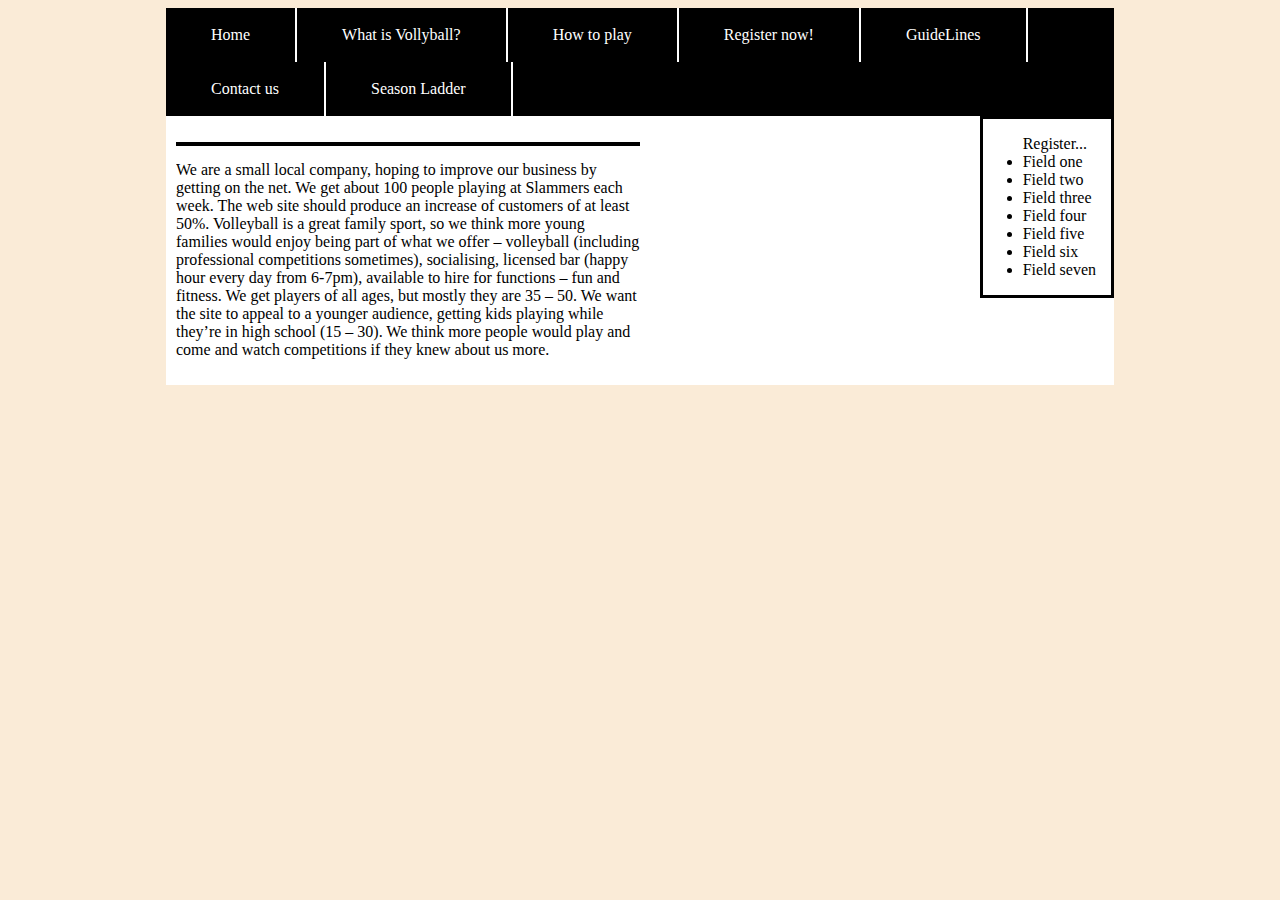
==== index.html @ ce6f686a "Website design first push" ====
<!DOCTYPE html>
<html lang="en">
<head>
    <link rel="stylesheet" href="StyleA.css">
    <meta charset="UTF-8">
    <title>Slammer's Beach Vollyball</title>
</head>

<body>
<div id="page-wrap">
    <ul class="navigation-list">
        <li><a class="active" href="index.html">Home</a></li>
        <li><a href ="WhatIsVollyball.html">What is Vollyball?</a></li>
        <li><a href ="HowToPlay.html"> How to play</a></li>
        <li><a href ="Register.html"> Register now!</a></li>
        <li><a href ="GuideLines.html"> GuideLines</a></li>
        <li><a href ="ContactInformation.html"> Contact us</a></li>
        <li><a href = "SeasonLadder.html"> Season Ladder</a></li>
    </ul>
    <div id="right-side-home">
        <ul>
            Register...
            <li>
                Field one
            </li>
            <li>
                Field two
            </li>
            <li>
                Field three
            </li>
            <li>
                Field four
            </li>
            <li>
                Field five
            </li>
            <li>
                Field six
            </li>
            <li>
                Field seven
            </li>
        </ul>
    </div>
    <div class="front-page-information">
        <p>

            We are a small local company, hoping to improve our business by getting on the net. We get about 100 people
            playing at Slammers each week. The web site should produce an increase of customers of at least 50%.
            Volleyball is a great family sport, so we think more young families would enjoy being part of what we offer
            – volleyball (including professional competitions sometimes), socialising, licensed bar (happy hour
            every day from 6-7pm), available to hire for functions – fun and fitness.
            We get players of all ages, but mostly they are 35 – 50. We want the site to appeal to a younger audience,
            getting kids playing while they’re in high school (15 – 30). We think more people would play and come and
            watch competitions if they knew about us more.

        </p>
    </div>

</div>
</body>
</html>
---- StyleA.css ----
body {
    background-color: antiquewhite;
    background-repeat: no-repeat;
    background-blend-mode: color-dodge;
}

#page-wrap {
    background-color: white;
    width: 75%;
    margin: 0 auto;
}

ul.navigation-list {
    background-color: black;
    list-style-type: none;
    margin: 0;
    padding: 0;
    overflow: hidden;

}

ul.navigation-list>li {
    float: left;
}

ul.navigation-list>li a {
    border-right: solid 2px white;
    display: block;
    color: white;
    padding: 18px 45px;
    text-align: center;
    text-decoration: none;
}

ul.navigation-list>li a:hover {
    background-color: plum;

}

div.front-page-information {
    padding: 10px;
}

div.front-page-information>p {
    border-top: solid black 4px;
    padding-top: 15px;
    text-align: left;
    width: 50%;
    overflow: hidden;
}

#right-side-home {
    border: solid 3px black;
    float: right;
    padding-right: 15px;
}
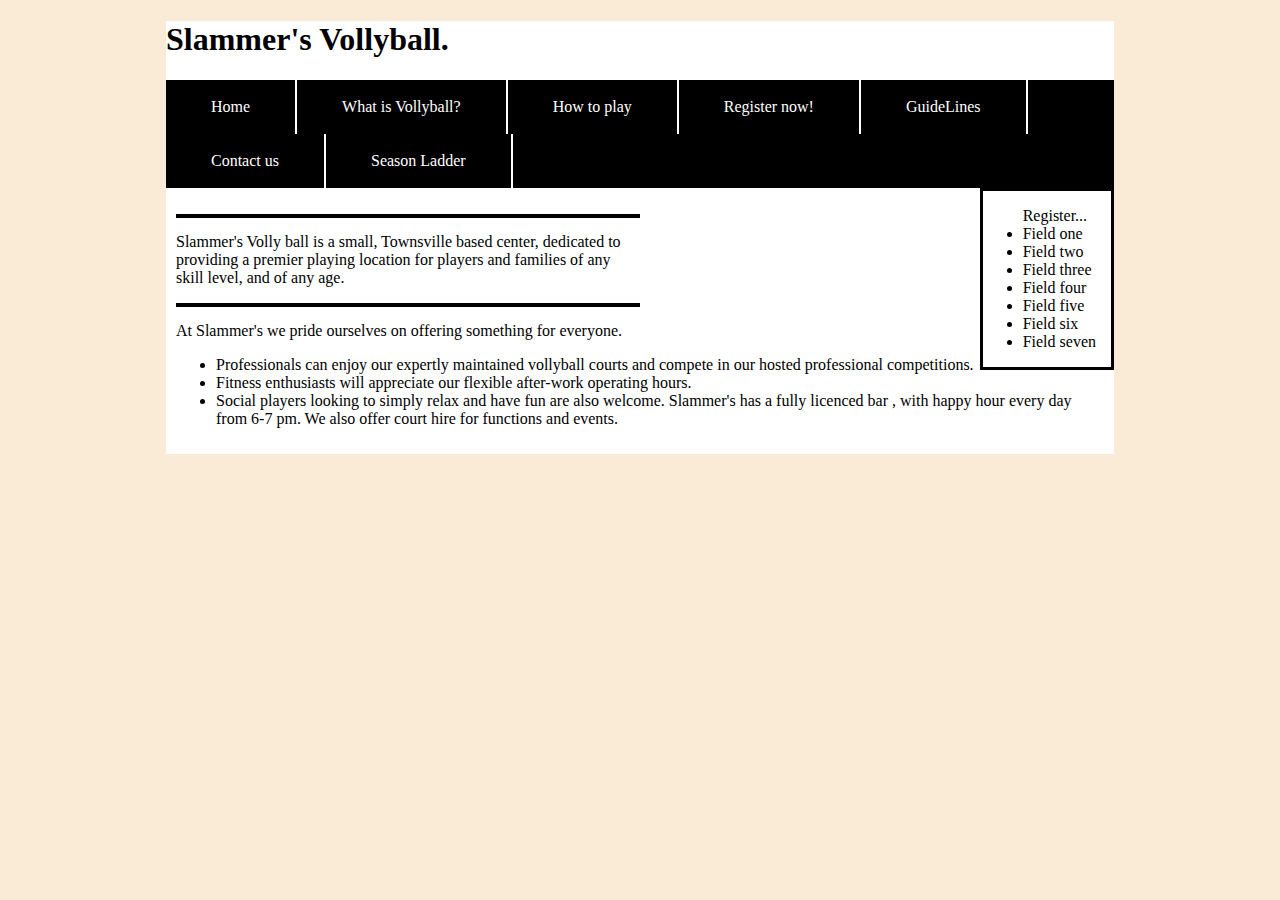
==== commit 4d072913: "Added forms / back-end php script to Registration." ====
--- a/index.html
+++ b/index.html
@@ -8,6 +8,7 @@
 
 <body>
 <div id="page-wrap">
+    <h1> Slammer's Vollyball.</h1>
     <ul class="navigation-list">
         <li><a class="active" href="index.html">Home</a></li>
         <li><a href ="WhatIsVollyball.html">What is Vollyball?</a></li>
@@ -46,16 +47,21 @@
     <div class="front-page-information">
         <p>
 
-            We are a small local company, hoping to improve our business by getting on the net. We get about 100 people
-            playing at Slammers each week. The web site should produce an increase of customers of at least 50%.
-            Volleyball is a great family sport, so we think more young families would enjoy being part of what we offer
-            – volleyball (including professional competitions sometimes), socialising, licensed bar (happy hour
-            every day from 6-7pm), available to hire for functions – fun and fitness.
-            We get players of all ages, but mostly they are 35 – 50. We want the site to appeal to a younger audience,
-            getting kids playing while they’re in high school (15 – 30). We think more people would play and come and
-            watch competitions if they knew about us more.
+            Slammer's Volly ball is a small, Townsville based center, dedicated to providing a premier playing location
+            for players and families of any skill level, and of any age.
+        </p>
+        <p>
+            At Slammer's we pride ourselves on offering something for everyone.
+        </p>
+            <ul>
+                <li> Professionals can enjoy our expertly maintained vollyball courts and compete
+            in our hosted professional competitions.</li>
 
-        </p>
+                <li> Fitness enthusiasts will appreciate our flexible after-work operating hours.</li>
+
+                <li> Social players looking to simply relax and have fun are also welcome. Slammer's has a fully licenced bar
+            , with happy hour every day from 6-7 pm. We also offer court hire for functions and events.</li>
+            </ul>
     </div>
 
 </div>
--- a/StyleA.css
+++ b/StyleA.css
@@ -37,6 +37,10 @@
 
 }
 
+ul.contact-information>li {
+    padding: 20px;
+}
+
 div.front-page-information {
     padding: 10px;
 }
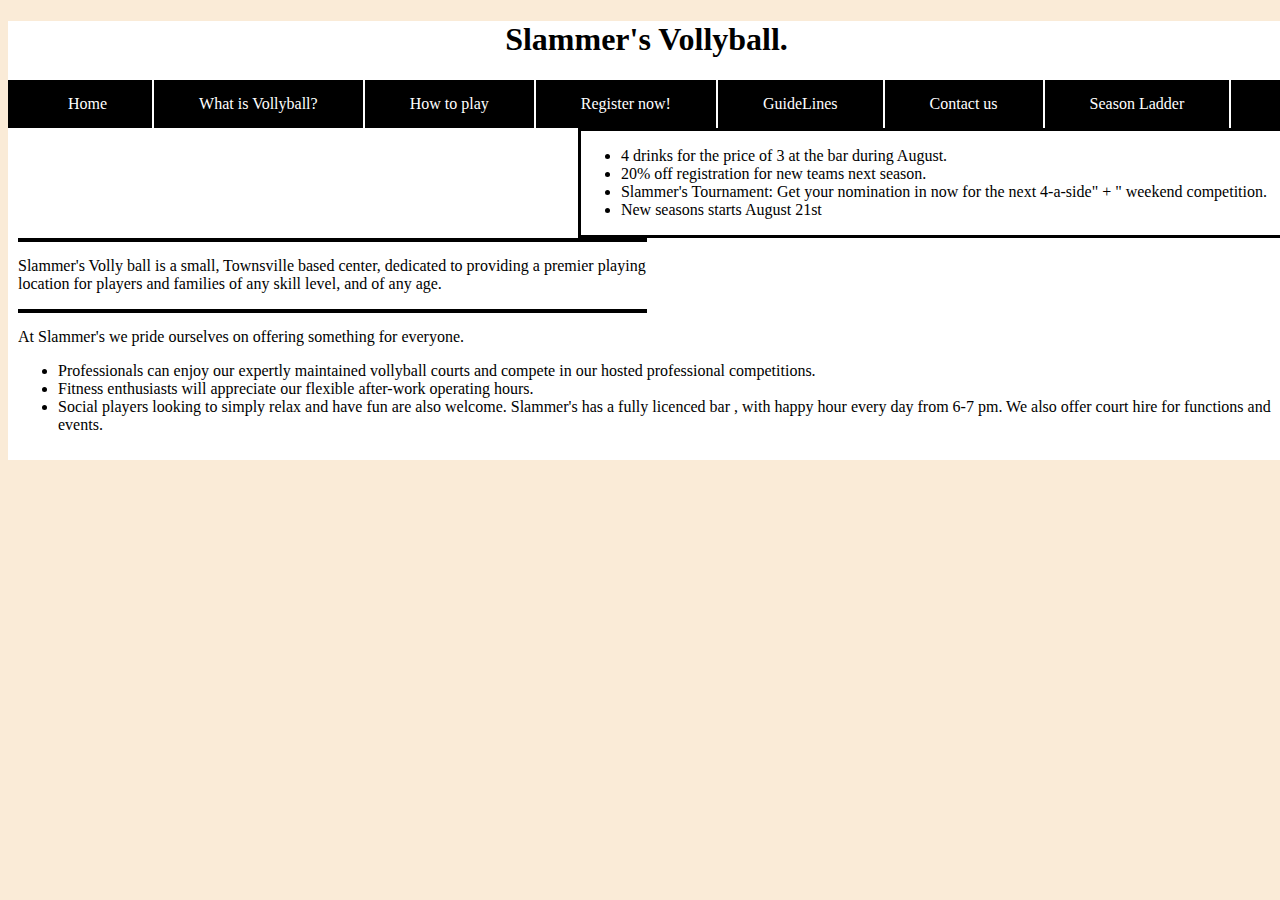
==== commit 4e693eaf: "test-code for dynamic announcementbox added." ====
--- a/index.html
+++ b/index.html
@@ -6,7 +6,7 @@
     <title>Slammer's Beach Vollyball</title>
 </head>
 
-<body>
+<body onload="displayAnnouncements()">
 <div id="page-wrap">
     <h1> Slammer's Vollyball.</h1>
     <ul class="navigation-list">
@@ -18,30 +18,13 @@
         <li><a href ="ContactInformation.html"> Contact us</a></li>
         <li><a href = "SeasonLadder.html"> Season Ladder</a></li>
     </ul>
-    <div id="right-side-home">
+    <div id="announcement-box">
         <ul>
-            Register...
-            <li>
-                Field one
-            </li>
-            <li>
-                Field two
-            </li>
-            <li>
-                Field three
-            </li>
-            <li>
-                Field four
-            </li>
-            <li>
-                Field five
-            </li>
-            <li>
-                Field six
-            </li>
-            <li>
-                Field seven
-            </li>
+            <li>4 drinks for the price of 3 at the bar during August.</li>
+            <li>20% off registration for new teams next season.</li>
+            <li>Slammer's Tournament: Get your nomination in now for the next 4-a-side" +
+                " weekend competition.</li>
+            <li>New seasons starts August 21st</li>
         </ul>
     </div>
     <div class="front-page-information">
@@ -66,4 +49,5 @@
 
 </div>
 </body>
+
 </html>--- a/StyleA.css
+++ b/StyleA.css
@@ -4,17 +4,24 @@
     background-blend-mode: color-dodge;
 }
 
+h1 {
+    text-align: center;
+}
+
 #page-wrap {
     background-color: white;
-    width: 75%;
+    width: 66%;
+    min-width: 1277px;
     margin: 0 auto;
+
 }
 
 ul.navigation-list {
     background-color: black;
+    display: block;
     list-style-type: none;
     margin: 0;
-    padding: 0;
+    padding: 15px;
     overflow: hidden;
 
 }
@@ -25,9 +32,9 @@
 
 ul.navigation-list>li a {
     border-right: solid 2px white;
-    display: block;
     color: white;
-    padding: 18px 45px;
+    margin: auto;
+    padding: 45px;
     text-align: center;
     text-decoration: none;
 }
@@ -53,8 +60,86 @@
     overflow: hidden;
 }
 
-#right-side-home {
+#announcement-box {
     border: solid 3px black;
     float: right;
     padding-right: 15px;
-}+}
+
+#announcement-box ul li {
+
+}
+
+table.season-ladder-table {
+    background-color: black;
+    border: 7px solid white;
+    color: ivory;
+    width: 33%;
+    margin: 0 auto;
+    min-width: 840px;
+    padding: 30px;
+    table-layout: auto;
+
+}
+
+table.season-ladder-table thead {
+    background-color: blueviolet;
+    border: 2px solid black;
+}
+
+table.season-ladder-table tr th, table.season-ladder-table tr td {
+    border: 1px outset white;
+    padding: 9px 15px;
+}
+
+form.register-form {
+    background-color: black;
+    border: 7px solid white;
+    color: ivory;
+    width: 33%;
+    margin: 0 auto;
+    min-width: 840px;
+    padding: 30px 30px 300px;
+}
+
+div.registration-user-details {
+    border: 1px solid white;
+    padding: 10px;
+
+}
+
+ div.registration-user-details p {
+    padding: 2px;
+    width: 33%;
+
+}
+
+div.registration-user-day {
+    border: 1px solid white;
+}
+
+div.registration-user-time {
+    border: 1px solid white;
+}
+
+div.registration-accept {
+    text-align: center;
+}
+/*form.register-form input {*/
+    /*padding: 10px;*/
+    /*margin: 20px;*/
+/*}*/
+
+p#guideline-text {
+    border: 4px outset white;
+    margin: 0 auto;
+    padding: 15px;
+    width: 40%;
+    text-align: justify;
+}
+
+p#guideline-header {
+    border-bottom: 1px solid white;
+    font-size: 4ch;
+    text-align: center;
+}
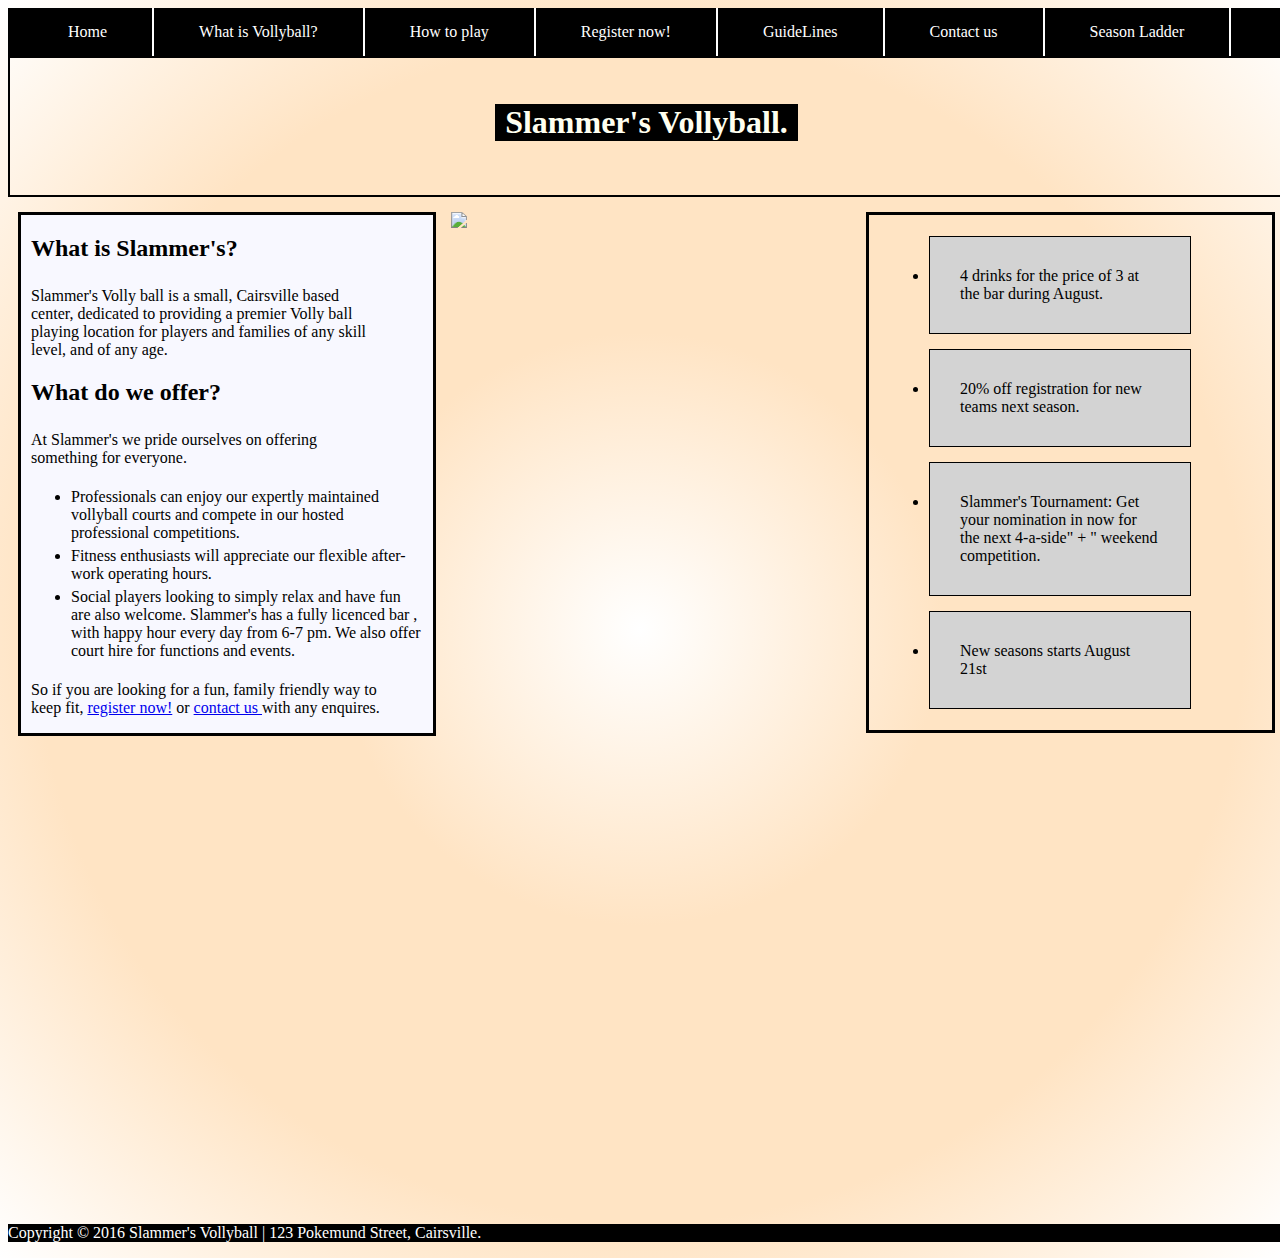
==== commit e5fb3763: "Polish." ====
--- a/index.html
+++ b/index.html
@@ -6,48 +6,66 @@
     <title>Slammer's Beach Vollyball</title>
 </head>
 
-<body onload="displayAnnouncements()">
-<div id="page-wrap">
-    <h1> Slammer's Vollyball.</h1>
-    <ul class="navigation-list">
-        <li><a class="active" href="index.html">Home</a></li>
-        <li><a href ="WhatIsVollyball.html">What is Vollyball?</a></li>
-        <li><a href ="HowToPlay.html"> How to play</a></li>
-        <li><a href ="Register.html"> Register now!</a></li>
-        <li><a href ="GuideLines.html"> GuideLines</a></li>
-        <li><a href ="ContactInformation.html"> Contact us</a></li>
-        <li><a href = "SeasonLadder.html"> Season Ladder</a></li>
-    </ul>
-    <div id="announcement-box">
-        <ul>
-            <li>4 drinks for the price of 3 at the bar during August.</li>
-            <li>20% off registration for new teams next season.</li>
-            <li>Slammer's Tournament: Get your nomination in now for the next 4-a-side" +
-                " weekend competition.</li>
-            <li>New seasons starts August 21st</li>
+<body>
+    <div class="page-wrap">
+        <ul class="navigation-list">
+            <li><a class="active" href="index.html">Home</a></li>
+            <li><a href ="WhatIsVollyball.html">What is Vollyball?</a></li>
+            <li><a href ="HowToPlay.html"> How to play</a></li>
+            <li><a href ="Register.html"> Register now!</a></li>
+            <li><a href ="GuideLines.html"> GuideLines</a></li>
+            <li><a href ="ContactInformation.html"> Contact us</a></li>
+            <li><a href = "SeasonLadder.html"> Season Ladder</a></li>
         </ul>
+        <div class="header-box">
+            <h1> Slammer's Vollyball.</h1>
+        </div>
+        <div class="announcement-box">
+            <ul>
+                <li>4 drinks for the price of 3 at the bar during August.</li>
+                <li>20% off registration for new teams next season.</li>
+                <li>Slammer's Tournament: Get your nomination in now for the next 4-a-side" +
+                    " weekend competition.</li>
+                <li>New seasons starts August 21st</li>
+            </ul>
+        </div>
+        <div class = "center-small-image-box">
+            <img src="Res/BeachVolleyball/small-actionshot.jpg">
+        </div>
+        <div class="front-page-information">
+            <h2>What is Slammer's?</h2>
+            <p>
+                Slammer's Volly ball is a small, Cairsville based center, dedicated to providing a premier Volly ball
+                playing location for players and families of any skill level, and of any age.
+            </p>
+            <h2>What do we offer?</h2>
+            <p>
+                At Slammer's we pride ourselves on offering something for everyone.
+            </p>
+                <ul>
+                    <li> Professionals can enjoy our expertly maintained vollyball courts and compete
+                in our hosted professional competitions.</li>
+
+                    <li> Fitness enthusiasts will appreciate our flexible after-work operating hours.</li>
+
+                    <li> Social players looking to simply relax and have fun are also welcome. Slammer's has a fully licenced bar
+                , with happy hour every day from 6-7 pm. We also offer court hire for functions and events.</li>
+                </ul>
+            <p>
+                So if you are looking for a fun, family friendly way to keep fit, <a href="Register.html">register now!</a>
+                or <a href="ContactInformation.html">contact us </a>with any enquires.
+            </p>
+
+        </div>
+        <!--<div class="bottom-image">-->
+            <!--<img src="Res/BeachVolleyball/beachNet-pagewrap.jpg">-->
+        <!--</div>-->
     </div>
-    <div class="front-page-information">
-        <p>
-
-            Slammer's Volly ball is a small, Townsville based center, dedicated to providing a premier playing location
-            for players and families of any skill level, and of any age.
-        </p>
-        <p>
-            At Slammer's we pride ourselves on offering something for everyone.
-        </p>
-            <ul>
-                <li> Professionals can enjoy our expertly maintained vollyball courts and compete
-            in our hosted professional competitions.</li>
-
-                <li> Fitness enthusiasts will appreciate our flexible after-work operating hours.</li>
-
-                <li> Social players looking to simply relax and have fun are also welcome. Slammer's has a fully licenced bar
-            , with happy hour every day from 6-7 pm. We also offer court hire for functions and events.</li>
-            </ul>
-    </div>
-
-</div>
+    <footer>
+        <p>Copyright © 2016 Slammer's Vollyball | 123 Pokemund Street, Cairsville.</p>
+        <!--ready-to-implement facebook and twitter linkage-->
+        <!--<a href="https://www.facebook.com/" target="_blank">Follow us on facebook or twitter</a>-->
+    </footer>
 </body>
 
 </html>--- a/StyleA.css
+++ b/StyleA.css
@@ -1,19 +1,28 @@
 body {
-    background-color: antiquewhite;
-    background-repeat: no-repeat;
-    background-blend-mode: color-dodge;
-}
-
-h1 {
-    text-align: center;
-}
-
-#page-wrap {
-    background-color: white;
+    background: bisque; /*old Internet Explorer compatibility*/
+    background: -webkit-radial-gradient(white, bisque, bisque, white);
+    background: -moz-radial-gradient(white, bisque, bisque, white);
+    background: radial-gradient(white, bisque, bisque, white);
+    background-size: 100%;
+}
+
+div.page-wrap {
+    background: white;
+    background: url("Res/BeachVolleyball/beachNet-pagewrap-50transparent.jpg");
+    margin: 0 auto;
+    min-height: 1200px;
+    min-width: 1277px;
     width: 66%;
-    min-width: 1277px;
-    margin: 0 auto;
-
+}
+
+div.page-wrap p {
+    width: 50%;
+}
+
+div.large-paragraph {
+    background: #f7f3fa;
+    font-size: 2ch;
+    word-spacing: 1px;
 }
 
 ul.navigation-list {
@@ -23,7 +32,6 @@
     margin: 0;
     padding: 15px;
     overflow: hidden;
-
 }
 
 ul.navigation-list>li {
@@ -41,7 +49,26 @@
 
 ul.navigation-list>li a:hover {
     background-color: plum;
-
+    background-size: 30px 30px;
+
+}
+
+div.header-box {
+    background: url("Res/BeachVolleyball/sandheader.jpg");
+    border: 2px solid black;
+    margin: 0 auto;
+    min-height: 112px;
+    min-width: 1273px;
+    padding-top: 25px;
+    text-align: center;
+    width: 66%;
+}
+
+div.header-box h1 {
+    background: black;
+    color: ivory;
+    display: inline-block;
+    padding: 0 10px;
 }
 
 ul.contact-information>li {
@@ -49,25 +76,48 @@
 }
 
 div.front-page-information {
-    padding: 10px;
-}
-
-div.front-page-information>p {
-    border-top: solid black 4px;
-    padding-top: 15px;
+    background: ghostwhite;
+    border: solid 3px black;
+    float: left;
+    margin: 15px 10px;
+    /*overflow: inherit;*/
+    padding: 0 10px;
+    width: 392px;
+}
+
+div.front-page-information>p, div.front-page-information>ul>li {
+    padding-top: 5px;
     text-align: left;
-    width: 50%;
-    overflow: hidden;
-}
-
-#announcement-box {
+    width: 350px;
+    /*overflow: hidden;*/
+}
+
+div.announcement-box {
     border: solid 3px black;
     float: right;
-    padding-right: 15px;
-}
-
-#announcement-box ul li {
-
+    margin: 15px 10px;
+    padding: 5px;
+    width: 393px;
+
+}
+
+div.announcement-box ul li {
+    background: lightgrey;
+    border: 1px solid black;
+    padding: 30px;
+    margin: 15px;
+    width: 200px;
+}
+
+div.large-paragraph {
+    border: solid 3px black;
+    margin: 15px;
+    padding: 0 10px;
+    width: 627px;
+}
+
+div.large-paragraph p {
+    width: 600px;
 }
 
 table.season-ladder-table {
@@ -123,14 +173,11 @@
 }
 
 div.registration-accept {
-    text-align: center;
-}
-/*form.register-form input {*/
-    /*padding: 10px;*/
-    /*margin: 20px;*/
-/*}*/
-
-p#guideline-text {
+    border: solid 1px white;
+    text-align: center;
+}
+
+div.registration-accept p#guideline-text {
     border: 4px outset white;
     margin: 0 auto;
     padding: 15px;
@@ -138,8 +185,76 @@
     text-align: justify;
 }
 
-p#guideline-header {
+div.registration-accept p#guideline-header {
     border-bottom: 1px solid white;
     font-size: 4ch;
     text-align: center;
-}
+    width: 100%;
+}
+
+p#guideline-agree-box, p#registration-form-submit {
+    text-align: center;
+    width: 100%;
+}
+
+div.registration-accept input {
+    text-align: center;
+    font-size: 4ch;
+}
+
+div.guideline-paragraph {
+    background: ghostwhite;
+    border: solid 3px black;
+    display: inline-block;
+    margin: 0 auto;
+    padding: 10px;
+    text-align: center;
+}
+
+div.guideline-paragraph p {
+    display: inline-block;
+    text-align: justify;
+    width: 40%;
+    padding: 15px 70px;
+}
+
+ul.contact-information li {
+    font-size: 3ch;
+    text-align: justify;
+}
+
+div.center-small-image-box {
+    display: inline-block;
+    margin: 15px 5px ;
+}
+
+div.right-image-box {
+    border: solid 3px black;
+    float: right;
+    margin: 15px;
+    padding: 0 auto;
+}
+
+div.right-small-image-box {
+    border: solid 3px black;
+    height: 196px;
+    margin: 30px 15px;
+    width: 195px;
+    float: right;
+}
+
+div.bottom-image-box {
+    border: solid 3px black;
+    height: 675px;
+    margin: 0 auto;
+    margin-top: 50px;
+    width: 900px;
+}
+
+footer {
+    background: black;
+    color: white;
+    margin: 0 auto;
+    min-width: 1277px;
+    width: 66%;
+}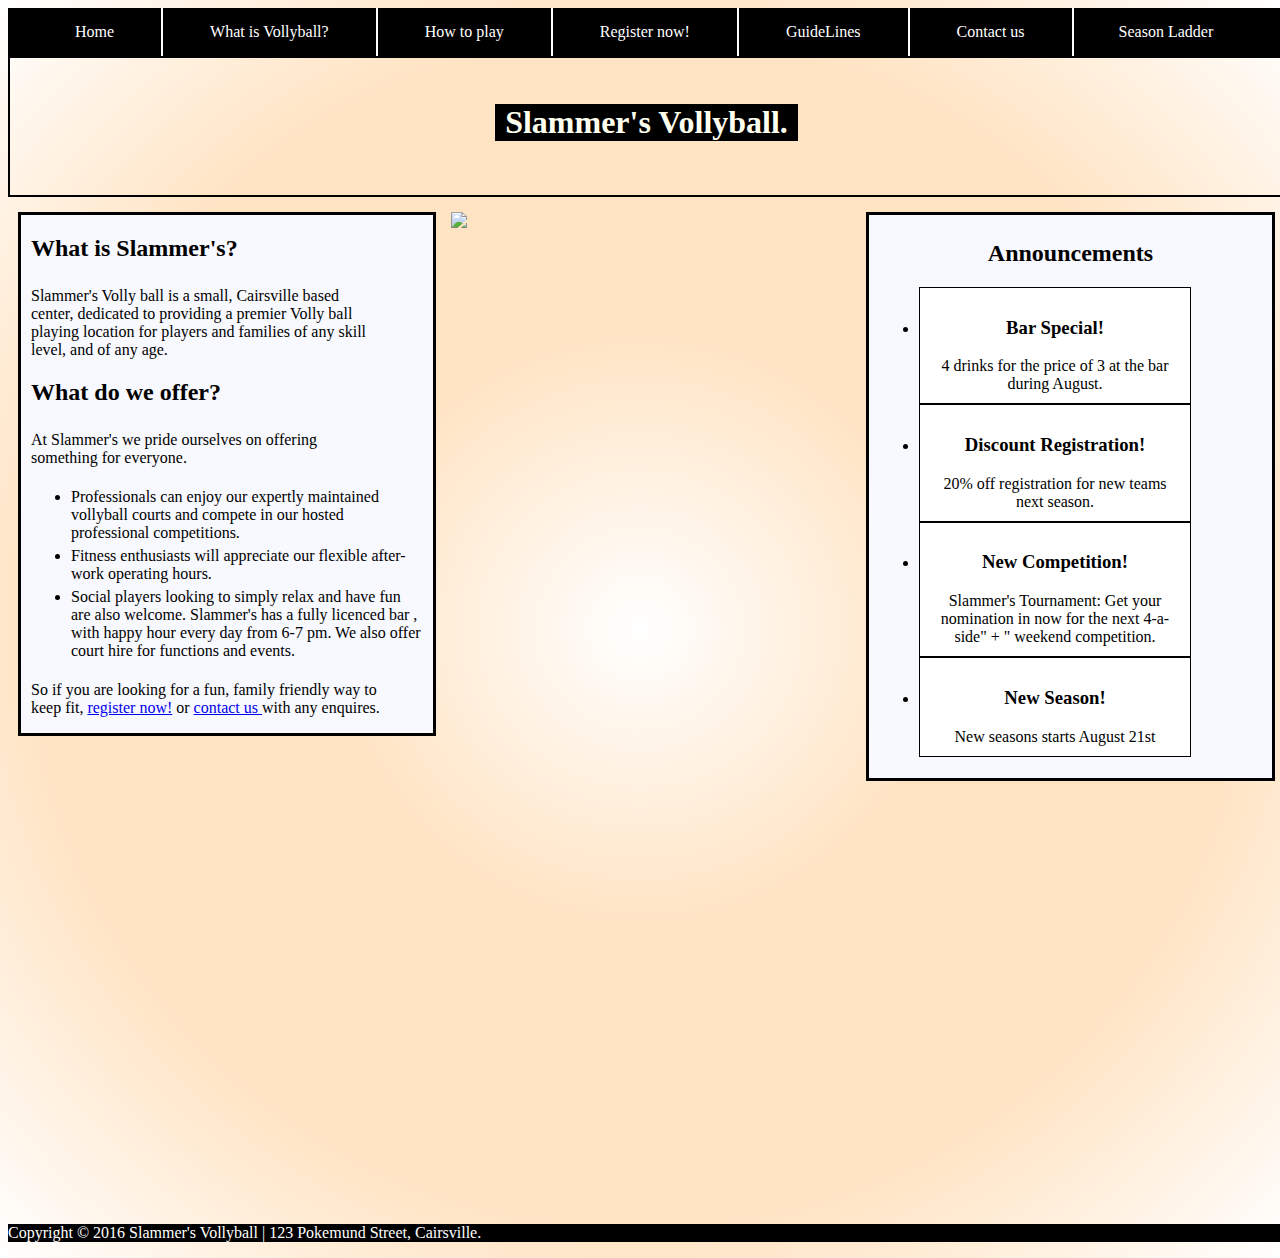
==== commit 8b3634eb: "More polish + registration form improvements." ====
--- a/index.html
+++ b/index.html
@@ -9,24 +9,25 @@
 <body>
     <div class="page-wrap">
         <ul class="navigation-list">
-            <li><a class="active" href="index.html">Home</a></li>
+            <li><a  href="index.html">Home</a></li>
             <li><a href ="WhatIsVollyball.html">What is Vollyball?</a></li>
             <li><a href ="HowToPlay.html"> How to play</a></li>
             <li><a href ="Register.html"> Register now!</a></li>
             <li><a href ="GuideLines.html"> GuideLines</a></li>
             <li><a href ="ContactInformation.html"> Contact us</a></li>
-            <li><a href = "SeasonLadder.html"> Season Ladder</a></li>
+            <li><a class="nav-end" href="SeasonLadder.html"> Season Ladder</a></li>
         </ul>
         <div class="header-box">
             <h1> Slammer's Vollyball.</h1>
         </div>
         <div class="announcement-box">
+            <h2>Announcements</h2>
             <ul>
-                <li>4 drinks for the price of 3 at the bar during August.</li>
-                <li>20% off registration for new teams next season.</li>
-                <li>Slammer's Tournament: Get your nomination in now for the next 4-a-side" +
+                <li><h3>Bar Special!</h3>4 drinks for the price of 3 at the bar during August.</li>
+                <li><h3>Discount Registration!</h3>20% off registration for new teams next season.</li>
+                <li><h3>New Competition!</h3>Slammer's Tournament: Get your nomination in now for the next 4-a-side" +
                     " weekend competition.</li>
-                <li>New seasons starts August 21st</li>
+                <li><h3>New Season!</h3>New seasons starts August 21st</li>
             </ul>
         </div>
         <div class = "center-small-image-box">
--- a/StyleA.css
+++ b/StyleA.css
@@ -30,7 +30,7 @@
     display: block;
     list-style-type: none;
     margin: 0;
-    padding: 15px;
+    padding: 15px 20px;
     overflow: hidden;
 }
 
@@ -42,10 +42,18 @@
     border-right: solid 2px white;
     color: white;
     margin: auto;
+    padding: 47px;
+    text-align: center;
+    text-decoration: none;
+}
+
+ul.navigation-list li a.nav-end {
+    border-right: 0;
+    color: white;
+    margin: auto;
     padding: 45px;
     text-align: center;
-    text-decoration: none;
-}
+    text-decoration: none;}
 
 ul.navigation-list>li a:hover {
     background-color: plum;
@@ -93,20 +101,26 @@
 }
 
 div.announcement-box {
+    background: ghostwhite;
     border: solid 3px black;
     float: right;
     margin: 15px 10px;
     padding: 5px;
+    text-align: center;
     width: 393px;
 
 }
 
 div.announcement-box ul li {
-    background: lightgrey;
+    background: white;
     border: 1px solid black;
-    padding: 30px;
-    margin: 15px;
-    width: 200px;
+    padding: 10px;
+    margin: 0 5px;
+    width: 250px;
+}
+
+div.announcement-box h3 {
+
 }
 
 div.large-paragraph {
@@ -122,10 +136,10 @@
 
 table.season-ladder-table {
     background-color: black;
-    border: 7px solid white;
     color: ivory;
     width: 33%;
     margin: 0 auto;
+    margin-top: 15px;
     min-width: 840px;
     padding: 30px;
     table-layout: auto;
@@ -133,23 +147,59 @@
 }
 
 table.season-ladder-table thead {
-    background-color: blueviolet;
+    background-color: purple;
     border: 2px solid black;
 }
 
 table.season-ladder-table tr th, table.season-ladder-table tr td {
     border: 1px outset white;
-    padding: 9px 15px;
+    padding: 10px 15px;
+}
+
+table.season-ladder-table tr:nth-last-child(n+8):nth-last-child(n+7) {
+    animation-name: color-change;
+    animation-duration: 3s;
+    animation-iteration-count: infinite;
+    animation-direction: alternate;
+}
+
+@-webkit-keyframes color-change {
+    from {color: gold}
+    to {color: white;}
+}
+
+@-moz-keyframes color-change {
+    from {color: black;}
+    to {color: darkgrey;}
+}
+
+@-ms-keyframes color-change {
+    from {color: black;}
+    to {color: darkgrey;}
+}
+
+@-o-keyframes color-change {
+    from {color: black;}
+    to {color: darkgrey;}
+}
+
+@keyframes color-change {
+    from {color: gold}
+    to {color: white;}
 }
 
 form.register-form {
     background-color: black;
-    border: 7px solid white;
     color: ivory;
     width: 33%;
     margin: 0 auto;
+    margin-top: 15px;
     min-width: 840px;
-    padding: 30px 30px 300px;
+    padding: 30px 30px 1800px;
+}
+
+form.register-form h2 {
+    text-align: center;
 }
 
 div.registration-user-details {
@@ -160,7 +210,7 @@
 
  div.registration-user-details p {
     padding: 2px;
-    width: 33%;
+    width: 50%;
 
 }
 
@@ -200,6 +250,16 @@
 div.registration-accept input {
     text-align: center;
     font-size: 4ch;
+}
+
+p.required-field {
+    color: lightgoldenrodyellow;
+    font-size: 75%;
+}
+
+span.required-denote {
+    color: lightgoldenrodyellow;
+    font-size: 75%;
 }
 
 div.guideline-paragraph {
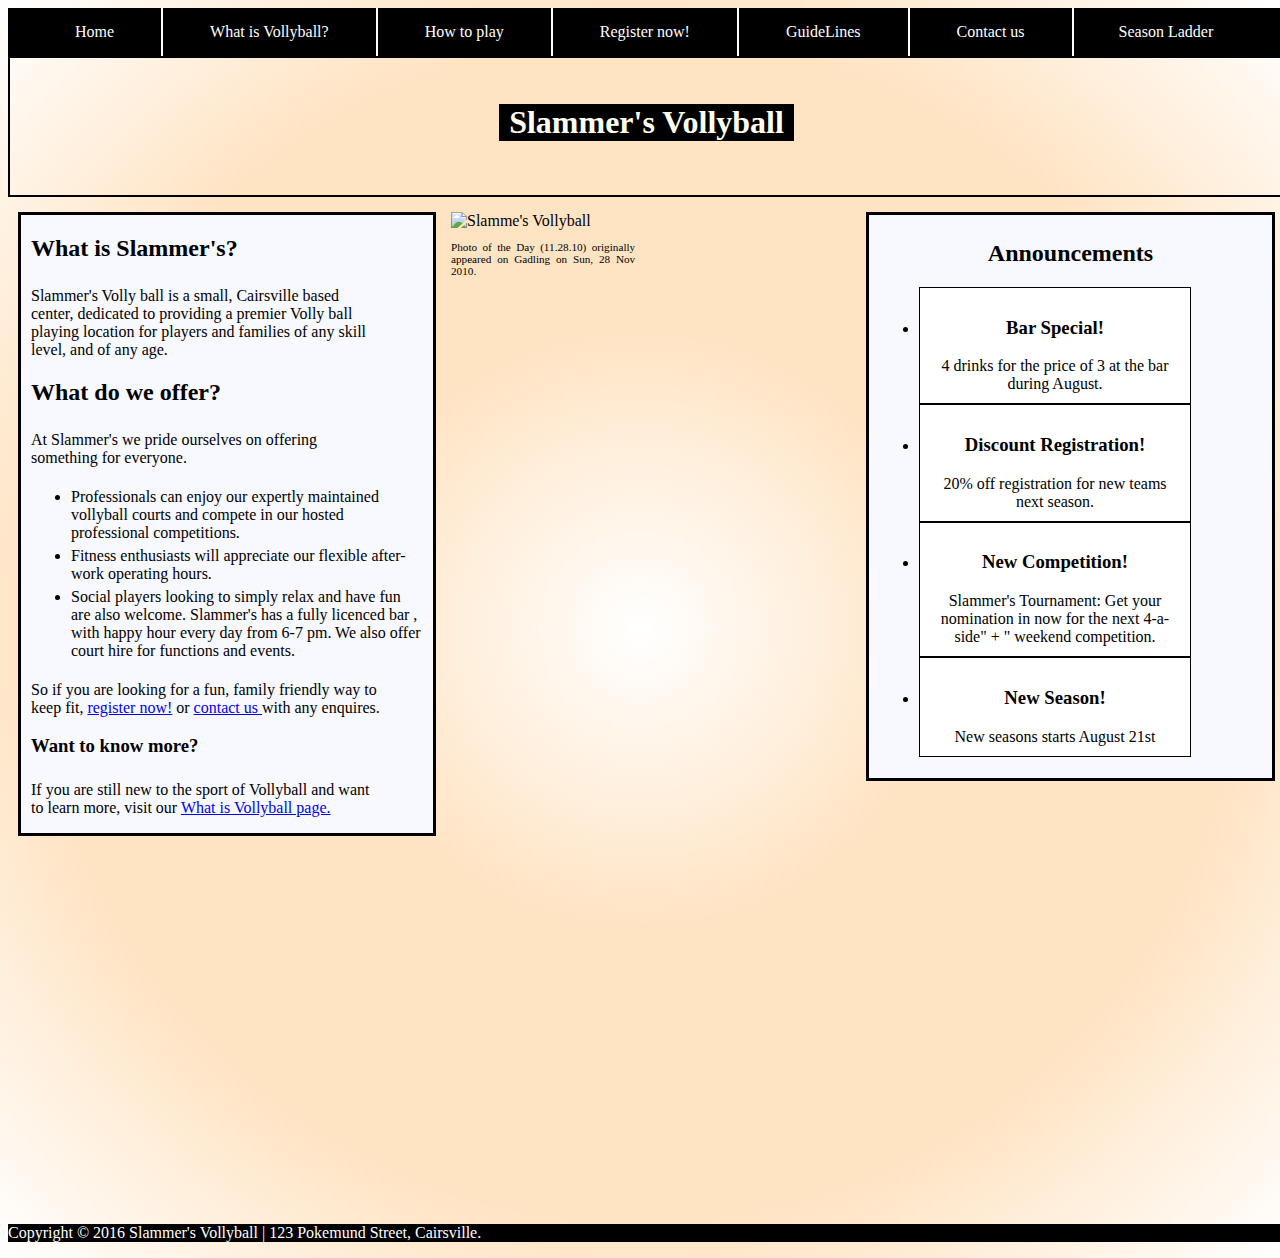
==== commit f46dd268: "More polish + registration form improvements." ====
--- a/index.html
+++ b/index.html
@@ -18,7 +18,7 @@
             <li><a class="nav-end" href="SeasonLadder.html"> Season Ladder</a></li>
         </ul>
         <div class="header-box">
-            <h1> Slammer's Vollyball.</h1>
+            <h1> Slammer's Vollyball</h1>
         </div>
         <div class="announcement-box">
             <h2>Announcements</h2>
@@ -31,7 +31,10 @@
             </ul>
         </div>
         <div class = "center-small-image-box">
-            <img src="Res/BeachVolleyball/small-actionshot.jpg">
+            <img src="Res/BeachVolleyball/small-actionshot.jpg" alt="Slamme's Vollyball">
+            <p class="copy-right-statement">Photo of the Day (11.28.10) originally appeared on Gadling on Sun,
+                28 Nov 2010.
+            </p>
         </div>
         <div class="front-page-information">
             <h2>What is Slammer's?</h2>
@@ -56,6 +59,11 @@
                 So if you are looking for a fun, family friendly way to keep fit, <a href="Register.html">register now!</a>
                 or <a href="ContactInformation.html">contact us </a>with any enquires.
             </p>
+            <h3>Want to know more?</h3>
+            <p>
+                If you are still new to the sport of Vollyball and
+                want to learn more, visit our <a href="WhatIsVollyball.html">What is Vollyball page.</a>
+            </p>
 
         </div>
         <!--<div class="bottom-image">-->
--- a/StyleA.css
+++ b/StyleA.css
@@ -291,8 +291,10 @@
 div.right-image-box {
     border: solid 3px black;
     float: right;
+    height: 900px;
     margin: 15px;
     padding: 0 auto;
+    width: 600px;
 }
 
 div.right-small-image-box {
@@ -317,4 +319,9 @@
     margin: 0 auto;
     min-width: 1277px;
     width: 66%;
+}
+
+p.copy-right-statement {
+    font-size: 70%;
+    text-align: justify;
 }